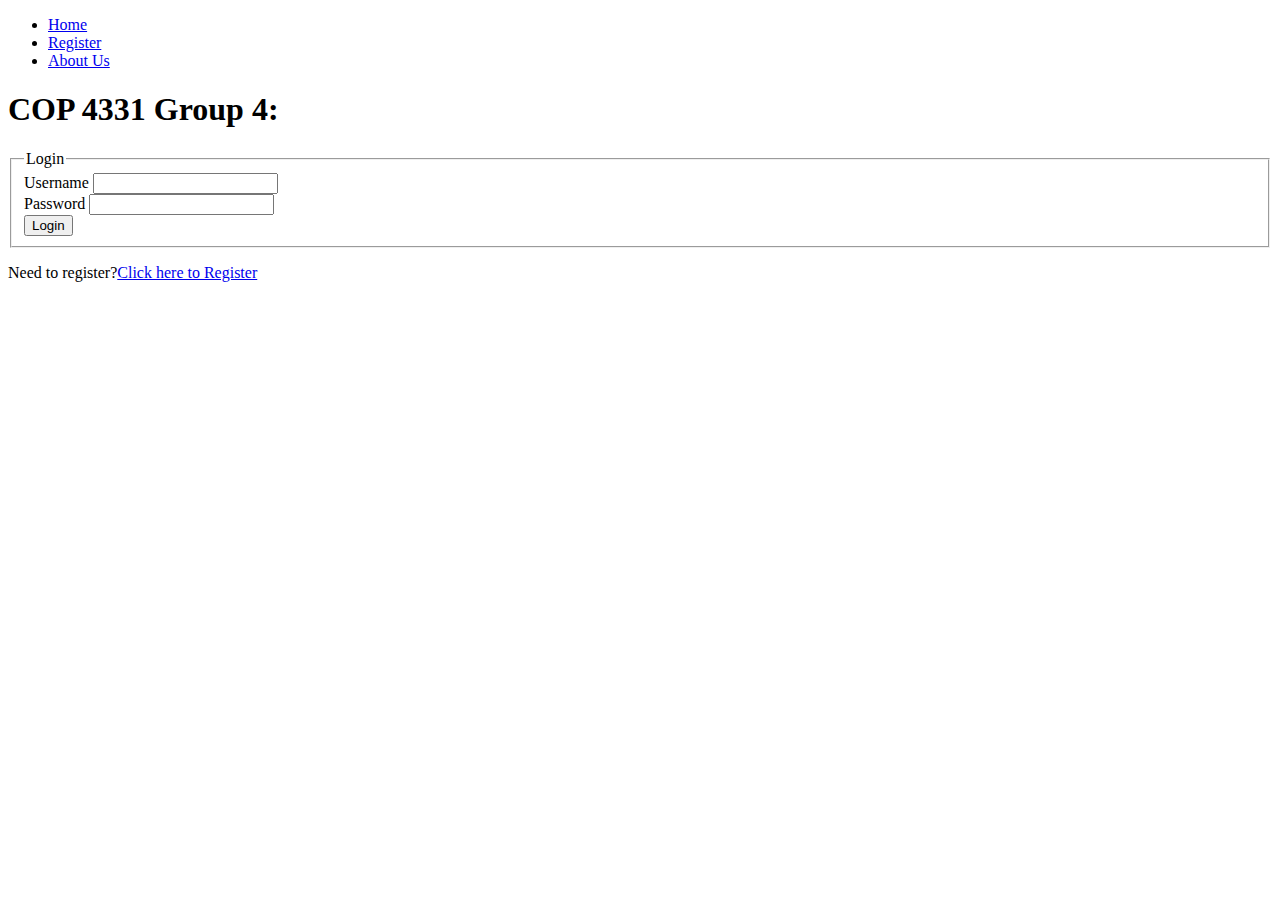
==== index.html @ addb943c "update" ====
<!DOCTYPE html>
<!--[if lt IE 7]>      <html class="no-js lt-ie9 lt-ie8 lt-ie7"> <![endif]-->
<!--[if IE 7]>         <html class="no-js lt-ie9 lt-ie8"> <![endif]-->
<!--[if IE 8]>         <html class="no-js lt-ie9"> <![endif]-->
<!--[if gt IE 8]>      <html class="no-js"> <![endif]-->
<html>
    <head>
        <meta charset="utf-8">
        <meta http-equiv="X-UA-Compatible" content="IE=edge">
        <title>Contact Manager</title>
        <meta name="description" content="">
        <meta name="viewport" content="width=device-width, initial-scale=1">
        <link rel="stylesheet" href="">
        <script type="text/javascript" src="javascript/POST.js" async defer></script>
    </head>
    <body>
        <!--[if lt IE 7]>
            <p class="browsehappy">You are using an <strong>outdated</strong> browser. Please <a href="#">upgrade your browser</a> to improve your experience.</p>
        <![endif]-->
        <nav role="navigation">
            <ul class="navbar">
                <li><a href="index.html">Home</a></li>
                <li><a href="html/register.html">Register</a></li>
                <li><a href="html/aboutus.html">About Us</a></li>
            </ul>
        </nav>
        <h1>COP 4331 Group 4:</h1>

        <!-- The action attribute calls Login api when info is submitted -->
        <!-- This needs to be changed to call javascript function -->
        <form action="login()" method="POST">
            <fieldset>
                <legend>Login</legend>
                <label for='userlogin'>Username</label>
                <input name='userlogin' id="userlogin" type="text" required><br />
                <label for='userpassword'>Password</label>
                <input name='userpassword' id="userpassword" type="text" required><br />
                <button type="submit" value="Login">Login</button><br/>
            </fieldset>
        </form>

        <p>Need to register?<a href="html/register.html">Click here to Register</a></p>
    </body>
</html>
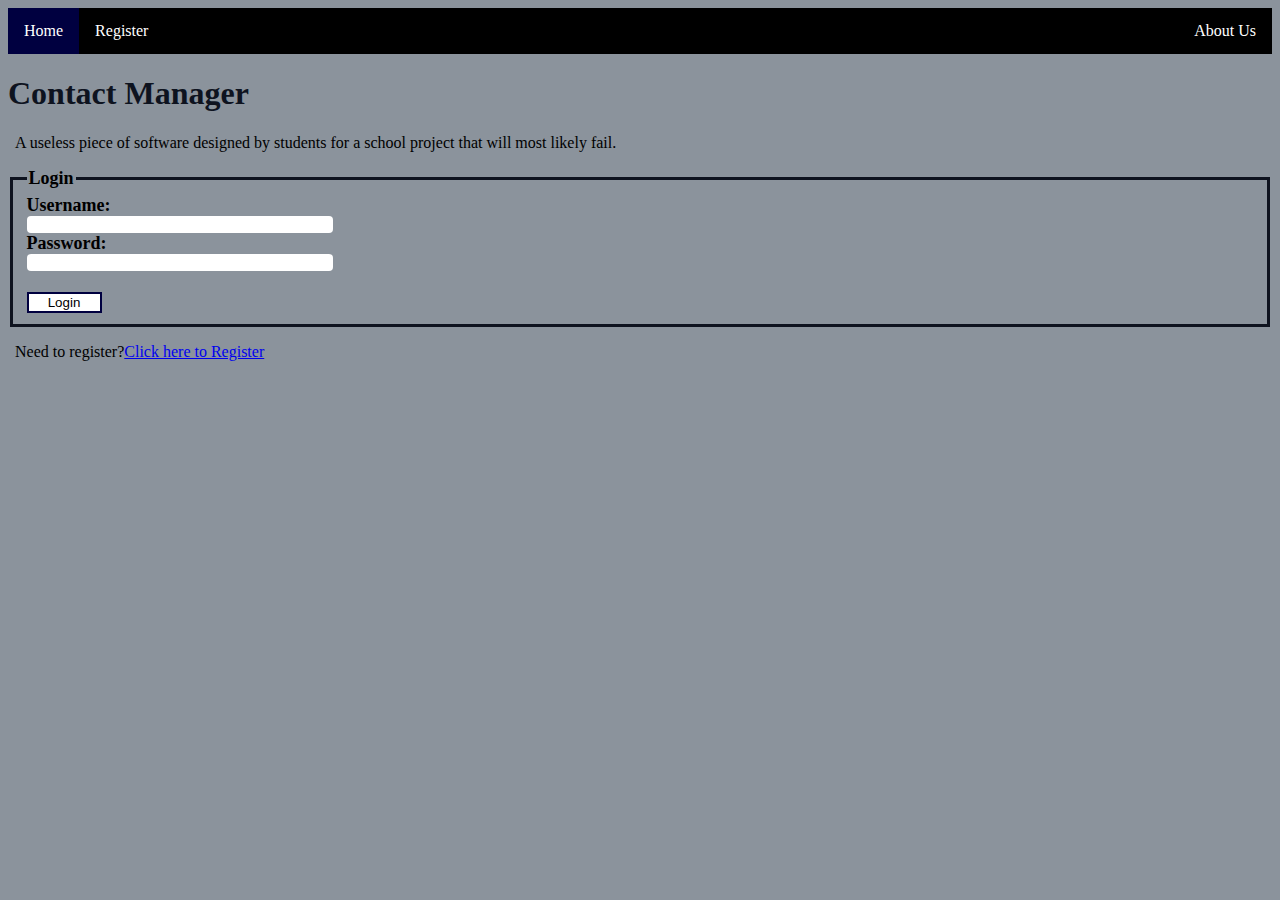
==== commit 8a60ab41: "CSS and HTML file Changes" ====
--- a/index.html
+++ b/index.html
@@ -1,40 +1,37 @@
-<!DOCTYPE html>
-<!--[if lt IE 7]>      <html class="no-js lt-ie9 lt-ie8 lt-ie7"> <![endif]-->
-<!--[if IE 7]>         <html class="no-js lt-ie9 lt-ie8"> <![endif]-->
-<!--[if IE 8]>         <html class="no-js lt-ie9"> <![endif]-->
-<!--[if gt IE 8]>      <html class="no-js"> <![endif]-->
 <html>
     <head>
         <meta charset="utf-8">
+        <meta name="description" content="">
+        <meta name="viewport" content="width=device-width, initial-scale=1">
+        <meta name="description" content="A user friendly contact manager.">
         <meta http-equiv="X-UA-Compatible" content="IE=edge">
         <title>Contact Manager</title>
-        <meta name="description" content="">
-        <meta name="viewport" content="width=device-width, initial-scale=1">
-        <link rel="stylesheet" href="">
+        <link href="css/index.css" rel='stylesheet'>
         <script type="text/javascript" src="javascript/POST.js" async defer></script>
     </head>
     <body>
-        <!--[if lt IE 7]>
-            <p class="browsehappy">You are using an <strong>outdated</strong> browser. Please <a href="#">upgrade your browser</a> to improve your experience.</p>
-        <![endif]-->
         <nav role="navigation">
             <ul class="navbar">
-                <li><a href="index.html">Home</a></li>
+                <li><a class="active" href="index.html">Home</a></li>
                 <li><a href="html/register.html">Register</a></li>
-                <li><a href="html/aboutus.html">About Us</a></li>
+                <li style="float:right"><a href="html/aboutus.html">About Us</a></li>
             </ul>
         </nav>
-        <h1>COP 4331 Group 4:</h1>
 
-        <!-- The action attribute calls Login api when info is submitted -->
-        <!-- This needs to be changed to call javascript function -->
+        <h1>Contact Manager</h1>
+
+        <p>
+            A useless piece of software designed by students for a school
+            project that will most likely fail. 
+        </p>
+
         <form action="login()" method="POST">
             <fieldset>
                 <legend>Login</legend>
-                <label for='userlogin'>Username</label>
-                <input name='userlogin' id="userlogin" type="text" required><br />
-                <label for='userpassword'>Password</label>
-                <input name='userpassword' id="userpassword" type="text" required><br />
+                <label for='username'>Username:</label><br>
+                <input name='username' id="username" type="text" required><br />
+                <label for='password'>Password:</label><br>
+                <input name='password' id="password" type="text" required><br /><br>
                 <button type="submit" value="Login">Login</button><br/>
             </fieldset>
         </form>
--- a/css/index.css
+++ b/css/index.css
@@ -0,0 +1,86 @@
+body 
+{
+    background: #8B939C;
+    font-size: 16px;
+    font-family:Cambria, Cochin, Georgia, Times, 'Times New Roman', serif;
+
+}
+
+h1
+{
+    color: #0E131F;
+}
+
+ul 
+{
+  list-style-type: none;
+  margin: 0;
+  padding: 0;
+  overflow: hidden;
+  background-color: black;
+}
+
+li 
+{
+  float: left;
+}
+
+li a 
+{
+  display: block;
+  color: white;
+  text-align: center;
+  padding: 14px 16px;
+  text-decoration: none;
+}
+
+/* Change the link color to #111 (black) on hover */
+li a:hover 
+{
+  background-color: darkblue;
+}
+
+.active
+{
+    background-color: #000040;
+}
+
+fieldset
+{
+    color: black;
+    font-weight: bold;
+    font-size: large;
+    border: #0E131F;
+    border-style: solid;
+    border-width: 3px;
+}
+
+button 
+{
+  transition-duration: 0.4s;
+  background-color: white;
+  color: black;
+  border: 2px solid #000040;
+  width: 75px;
+}
+
+button:hover 
+{
+  background-color: #000040; /* Green */
+  color: white;
+}
+
+input
+{
+    width: 25%;
+    padding: 12px, 12px;
+    margin: 8px, 0;
+    box-sizing: border-box;
+    border: #000040;
+    border-radius: 4px;
+}
+
+p
+{
+  text-indent: 7px;
+}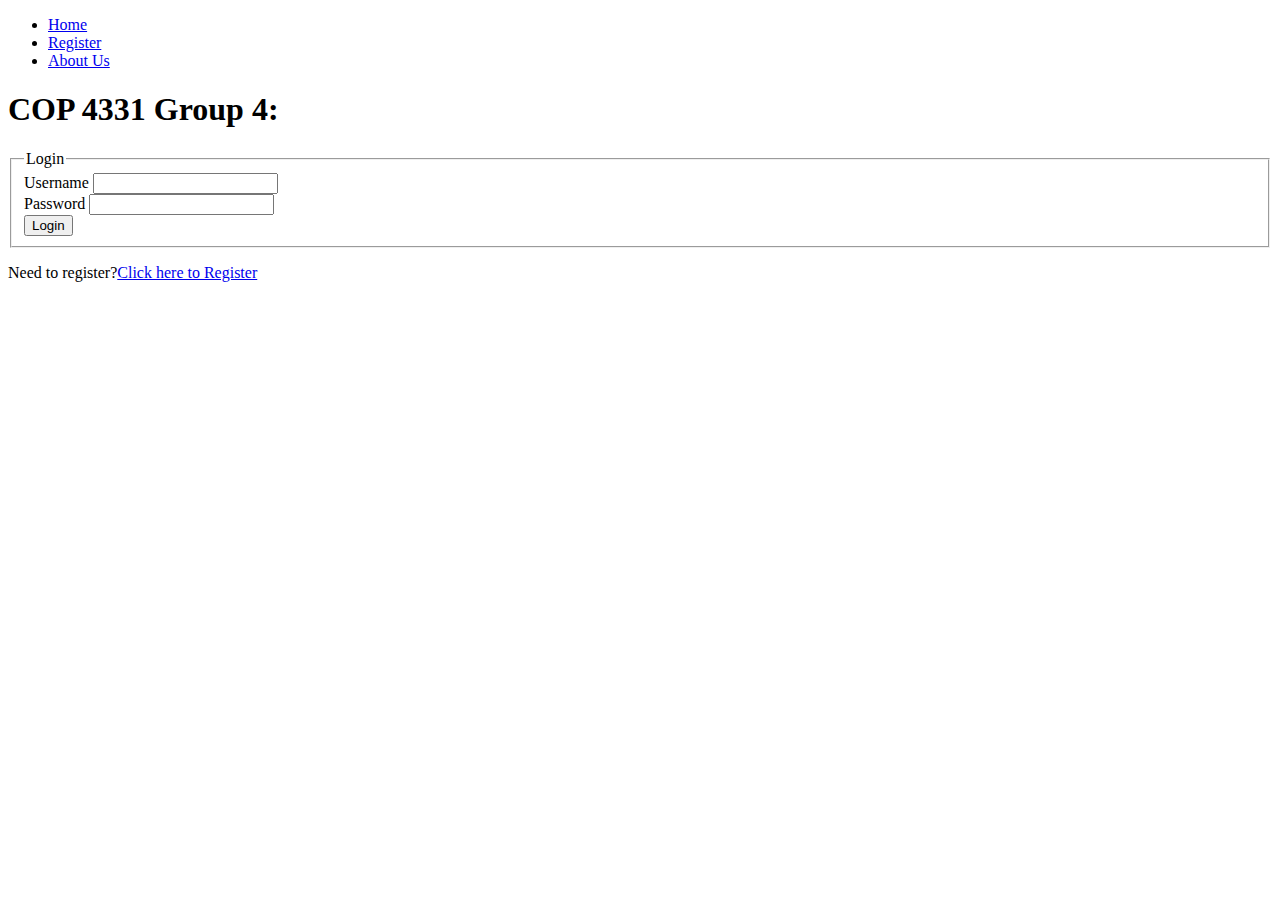
==== commit f98666c6: "push" ====
--- a/index.html
+++ b/index.html
@@ -1,37 +1,40 @@
+<!DOCTYPE html>
+<!--[if lt IE 7]>      <html class="no-js lt-ie9 lt-ie8 lt-ie7"> <![endif]-->
+<!--[if IE 7]>         <html class="no-js lt-ie9 lt-ie8"> <![endif]-->
+<!--[if IE 8]>         <html class="no-js lt-ie9"> <![endif]-->
+<!--[if gt IE 8]>      <html class="no-js"> <![endif]-->
 <html>
     <head>
         <meta charset="utf-8">
+        <meta http-equiv="X-UA-Compatible" content="IE=edge">
+        <title>Contact Manager</title>
         <meta name="description" content="">
         <meta name="viewport" content="width=device-width, initial-scale=1">
-        <meta name="description" content="A user friendly contact manager.">
-        <meta http-equiv="X-UA-Compatible" content="IE=edge">
-        <title>Contact Manager</title>
-        <link href="css/index.css" rel='stylesheet'>
+        <link rel="stylesheet" href="">
         <script type="text/javascript" src="javascript/POST.js" async defer></script>
     </head>
     <body>
+        <!--[if lt IE 7]>
+            <p class="browsehappy">You are using an <strong>outdated</strong> browser. Please <a href="#">upgrade your browser</a> to improve your experience.</p>
+        <![endif]-->
         <nav role="navigation">
             <ul class="navbar">
-                <li><a class="active" href="index.html">Home</a></li>
+                <li><a href="index.html">Home</a></li>
                 <li><a href="html/register.html">Register</a></li>
-                <li style="float:right"><a href="html/aboutus.html">About Us</a></li>
+                <li><a href="html/aboutus.html">About Us</a></li>
             </ul>
         </nav>
+        <h1>COP 4331 Group 4:</h1>
 
-        <h1>Contact Manager</h1>
-
-        <p>
-            A useless piece of software designed by students for a school
-            project that will most likely fail. 
-        </p>
-
-        <form action="login()" method="POST">
+        <!-- The action attribute calls Login api when info is submitted -->
+        <!-- This needs to be changed to call javascript function -->
+        <form onsubmit="return login()">
             <fieldset>
                 <legend>Login</legend>
-                <label for='username'>Username:</label><br>
-                <input name='username' id="username" type="text" required><br />
-                <label for='password'>Password:</label><br>
-                <input name='password' id="password" type="text" required><br /><br>
+                <label for='userlogin'>Username</label>
+                <input name='userlogin' id="userlogin" type="text" required><br />
+                <label for='userpassword'>Password</label>
+                <input name='userpassword' id="userpassword" type="text" required><br />
                 <button type="submit" value="Login">Login</button><br/>
             </fieldset>
         </form>
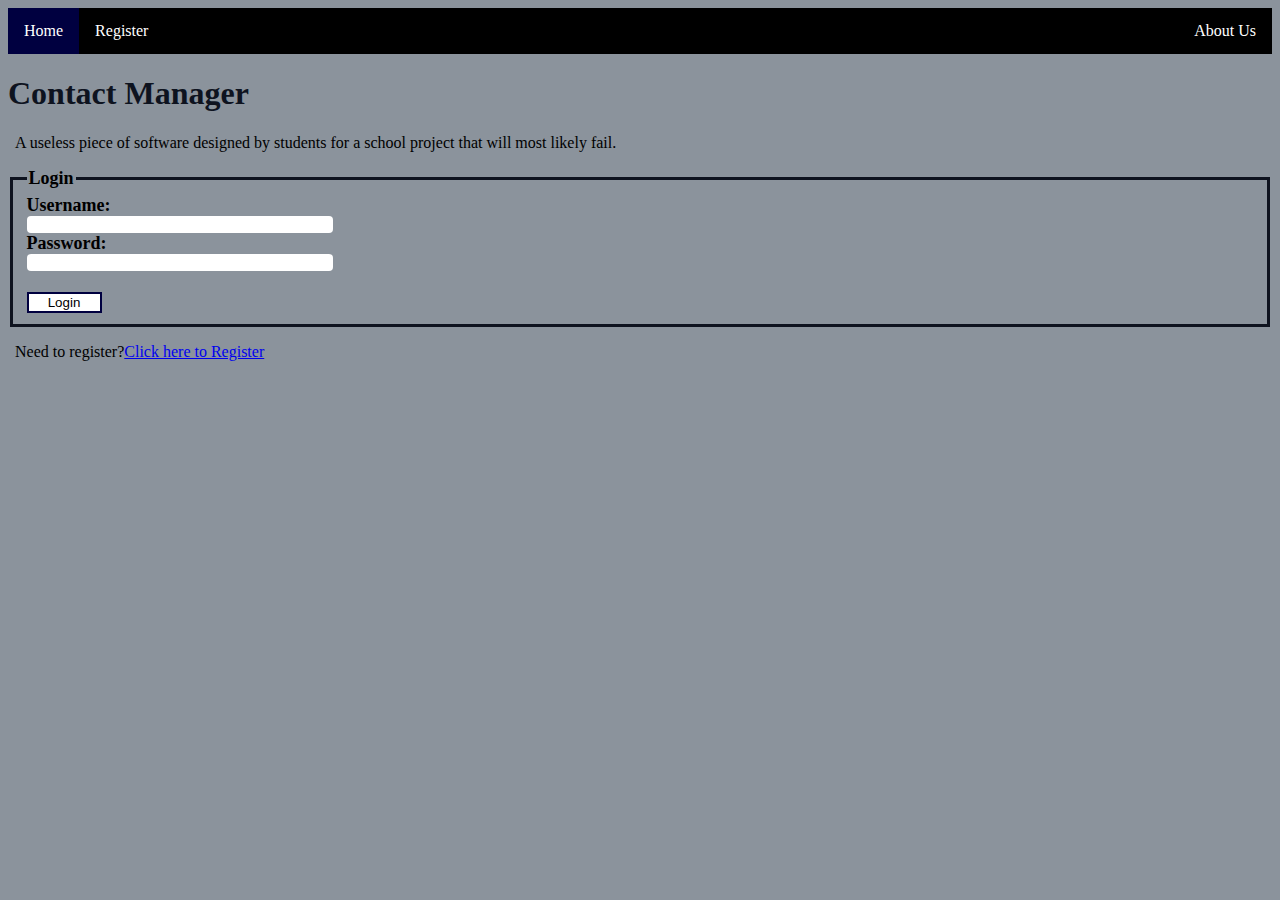
==== commit f47d40e8: "Merge branch 'main' of https://github.com/Smartman01/Cop4331SmallProj into main" ====
--- a/index.html
+++ b/index.html
@@ -1,40 +1,37 @@
-<!DOCTYPE html>
-<!--[if lt IE 7]>      <html class="no-js lt-ie9 lt-ie8 lt-ie7"> <![endif]-->
-<!--[if IE 7]>         <html class="no-js lt-ie9 lt-ie8"> <![endif]-->
-<!--[if IE 8]>         <html class="no-js lt-ie9"> <![endif]-->
-<!--[if gt IE 8]>      <html class="no-js"> <![endif]-->
 <html>
     <head>
         <meta charset="utf-8">
+        <meta name="description" content="">
+        <meta name="viewport" content="width=device-width, initial-scale=1">
+        <meta name="description" content="A user friendly contact manager.">
         <meta http-equiv="X-UA-Compatible" content="IE=edge">
         <title>Contact Manager</title>
-        <meta name="description" content="">
-        <meta name="viewport" content="width=device-width, initial-scale=1">
-        <link rel="stylesheet" href="">
+        <link href="css/index.css" rel='stylesheet'>
         <script type="text/javascript" src="javascript/POST.js" async defer></script>
     </head>
     <body>
-        <!--[if lt IE 7]>
-            <p class="browsehappy">You are using an <strong>outdated</strong> browser. Please <a href="#">upgrade your browser</a> to improve your experience.</p>
-        <![endif]-->
         <nav role="navigation">
             <ul class="navbar">
-                <li><a href="index.html">Home</a></li>
+                <li><a class="active" href="index.html">Home</a></li>
                 <li><a href="html/register.html">Register</a></li>
-                <li><a href="html/aboutus.html">About Us</a></li>
+                <li style="float:right"><a href="html/aboutus.html">About Us</a></li>
             </ul>
         </nav>
-        <h1>COP 4331 Group 4:</h1>
 
-        <!-- The action attribute calls Login api when info is submitted -->
-        <!-- This needs to be changed to call javascript function -->
+        <h1>Contact Manager</h1>
+
+        <p>
+            A useless piece of software designed by students for a school
+            project that will most likely fail. 
+        </p>
+
         <form onsubmit="return login()">
             <fieldset>
                 <legend>Login</legend>
-                <label for='userlogin'>Username</label>
-                <input name='userlogin' id="userlogin" type="text" required><br />
-                <label for='userpassword'>Password</label>
-                <input name='userpassword' id="userpassword" type="text" required><br />
+                <label for='username'>Username:</label><br>
+                <input name='username' id="username" type="text" required><br />
+                <label for='password'>Password:</label><br>
+                <input name='password' id="password" type="text" required><br /><br>
                 <button type="submit" value="Login">Login</button><br/>
             </fieldset>
         </form>
--- a/css/index.css
+++ b/css/index.css
@@ -0,0 +1,86 @@
+body 
+{
+    background: #8B939C;
+    font-size: 16px;
+    font-family:Cambria, Cochin, Georgia, Times, 'Times New Roman', serif;
+
+}
+
+h1
+{
+    color: #0E131F;
+}
+
+ul 
+{
+  list-style-type: none;
+  margin: 0;
+  padding: 0;
+  overflow: hidden;
+  background-color: black;
+}
+
+li 
+{
+  float: left;
+}
+
+li a 
+{
+  display: block;
+  color: white;
+  text-align: center;
+  padding: 14px 16px;
+  text-decoration: none;
+}
+
+/* Change the link color to #111 (black) on hover */
+li a:hover 
+{
+  background-color: darkblue;
+}
+
+.active
+{
+    background-color: #000040;
+}
+
+fieldset
+{
+    color: black;
+    font-weight: bold;
+    font-size: large;
+    border: #0E131F;
+    border-style: solid;
+    border-width: 3px;
+}
+
+button 
+{
+  transition-duration: 0.4s;
+  background-color: white;
+  color: black;
+  border: 2px solid #000040;
+  width: 75px;
+}
+
+button:hover 
+{
+  background-color: #000040; /* Green */
+  color: white;
+}
+
+input
+{
+    width: 25%;
+    padding: 12px, 12px;
+    margin: 8px, 0;
+    box-sizing: border-box;
+    border: #000040;
+    border-radius: 4px;
+}
+
+p
+{
+  text-indent: 7px;
+}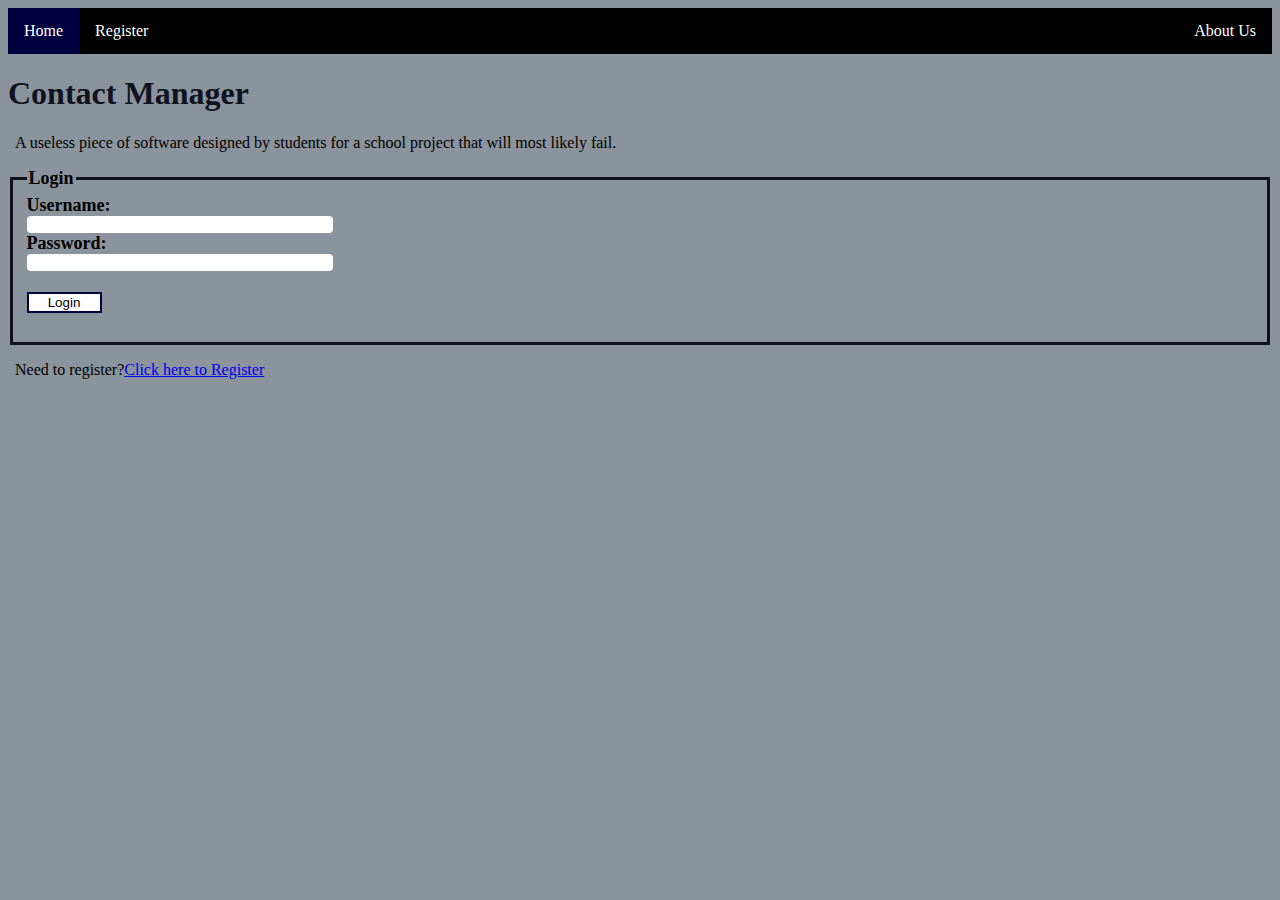
==== commit 14d3c31d: "goes to dashboard on lo" ====
--- a/index.html
+++ b/index.html
@@ -25,16 +25,15 @@
             project that will most likely fail. 
         </p>
 
-        <form onsubmit="return login()">
-            <fieldset>
-                <legend>Login</legend>
-                <label for='username'>Username:</label><br>
-                <input name='username' id="username" type="text" required><br />
-                <label for='password'>Password:</label><br>
-                <input name='password' id="password" type="text" required><br /><br>
-                <button type="submit" value="Login">Login</button><br/>
-            </fieldset>
-        </form>
+        <fieldset>
+            <legend>Login</legend>
+            <label for='username'>Username:</label><br>
+            <input name='username' id="username" type="text" required><br />
+            <label for='password'>Password:</label><br>
+            <input name='password' id="password" type="text" required><br /><br>
+            <button type="submit" value="Login" onclick="login()">Login</button><br/>
+            <p id="error"></p>
+        </fieldset>
 
         <p>Need to register?<a href="html/register.html">Click here to Register</a></p>
     </body>
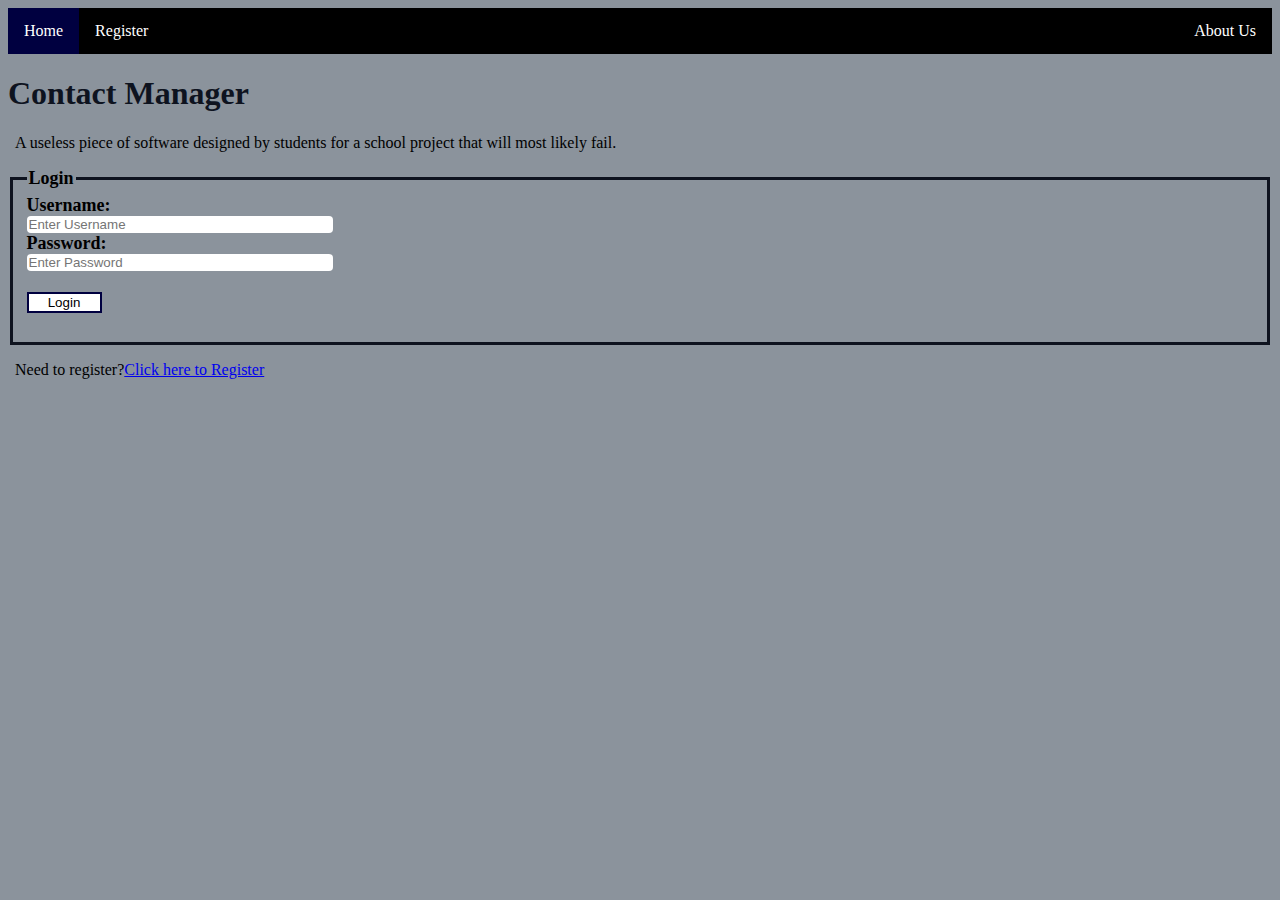
==== commit 630c592e: "Tweaks to UI" ====
--- a/index.html
+++ b/index.html
@@ -28,9 +28,9 @@
         <fieldset>
             <legend>Login</legend>
             <label for='username'>Username:</label><br>
-            <input name='username' id="username" type="text" required><br />
+            <input name='username' id="username" type="text" placeholder="Enter Username" required><br />
             <label for='password'>Password:</label><br>
-            <input name='password' id="password" type="text" required><br /><br>
+            <input name='password' id="password" type="text" placeholder="Enter Password" required><br /><br>
             <button type="submit" value="Login" onclick="login()">Login</button><br/>
             <p id="error"></p>
         </fieldset>
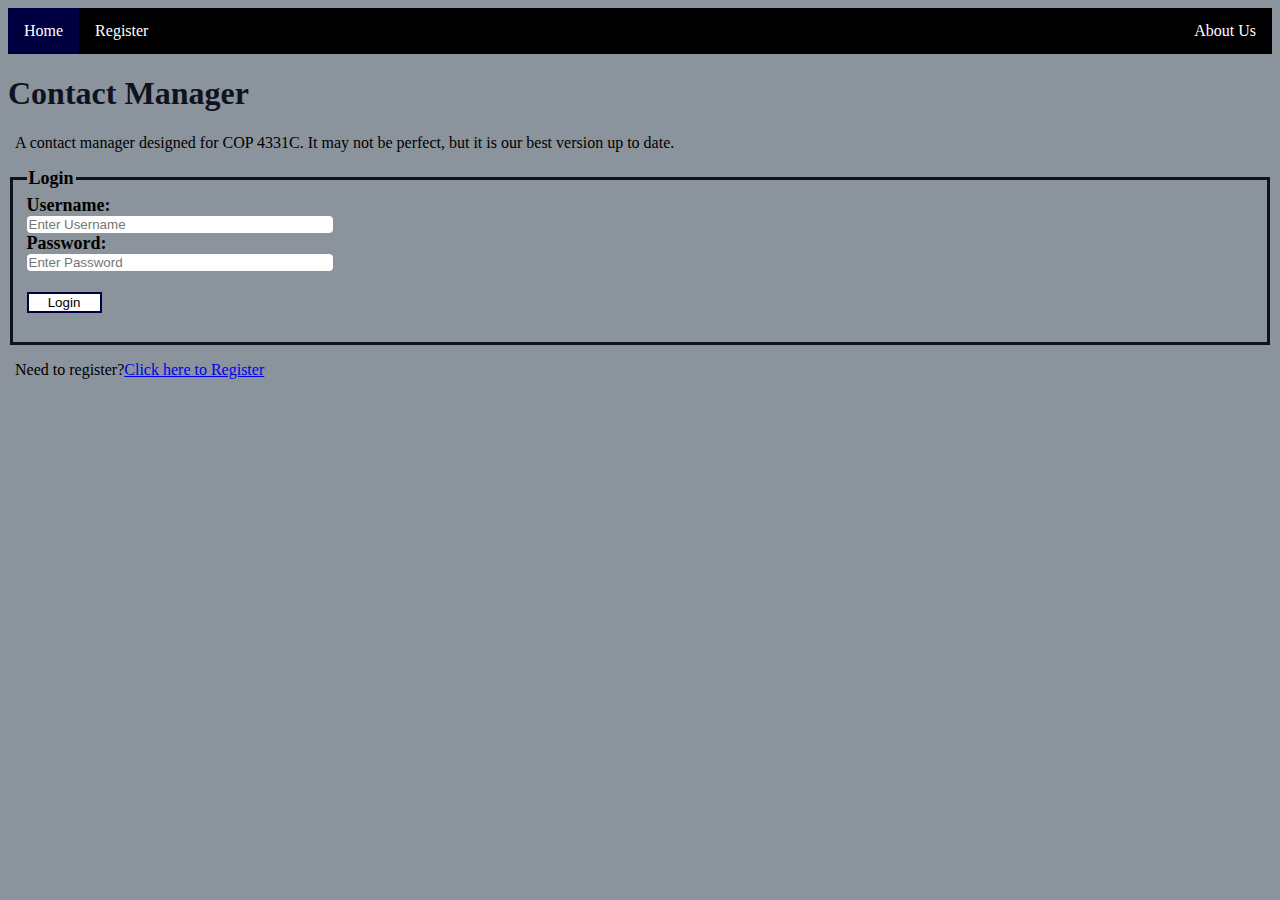
==== commit 158c2be6: "update" ====
--- a/index.html
+++ b/index.html
@@ -21,8 +21,7 @@
         <h1>Contact Manager</h1>
 
         <p>
-            A useless piece of software designed by students for a school
-            project that will most likely fail. 
+            A contact manager designed for COP 4331C. It may not be perfect, but it is our best version up to date.
         </p>
 
         <fieldset>
@@ -30,7 +29,7 @@
             <label for='username'>Username:</label><br>
             <input name='username' id="username" type="text" placeholder="Enter Username" required><br />
             <label for='password'>Password:</label><br>
-            <input name='password' id="password" type="text" placeholder="Enter Password" required><br /><br>
+            <input name='password' id="password" type="password" placeholder="Enter Password" required><br /><br>
             <button type="submit" value="Login" onclick="login()">Login</button><br/>
             <p id="error"></p>
         </fieldset>
